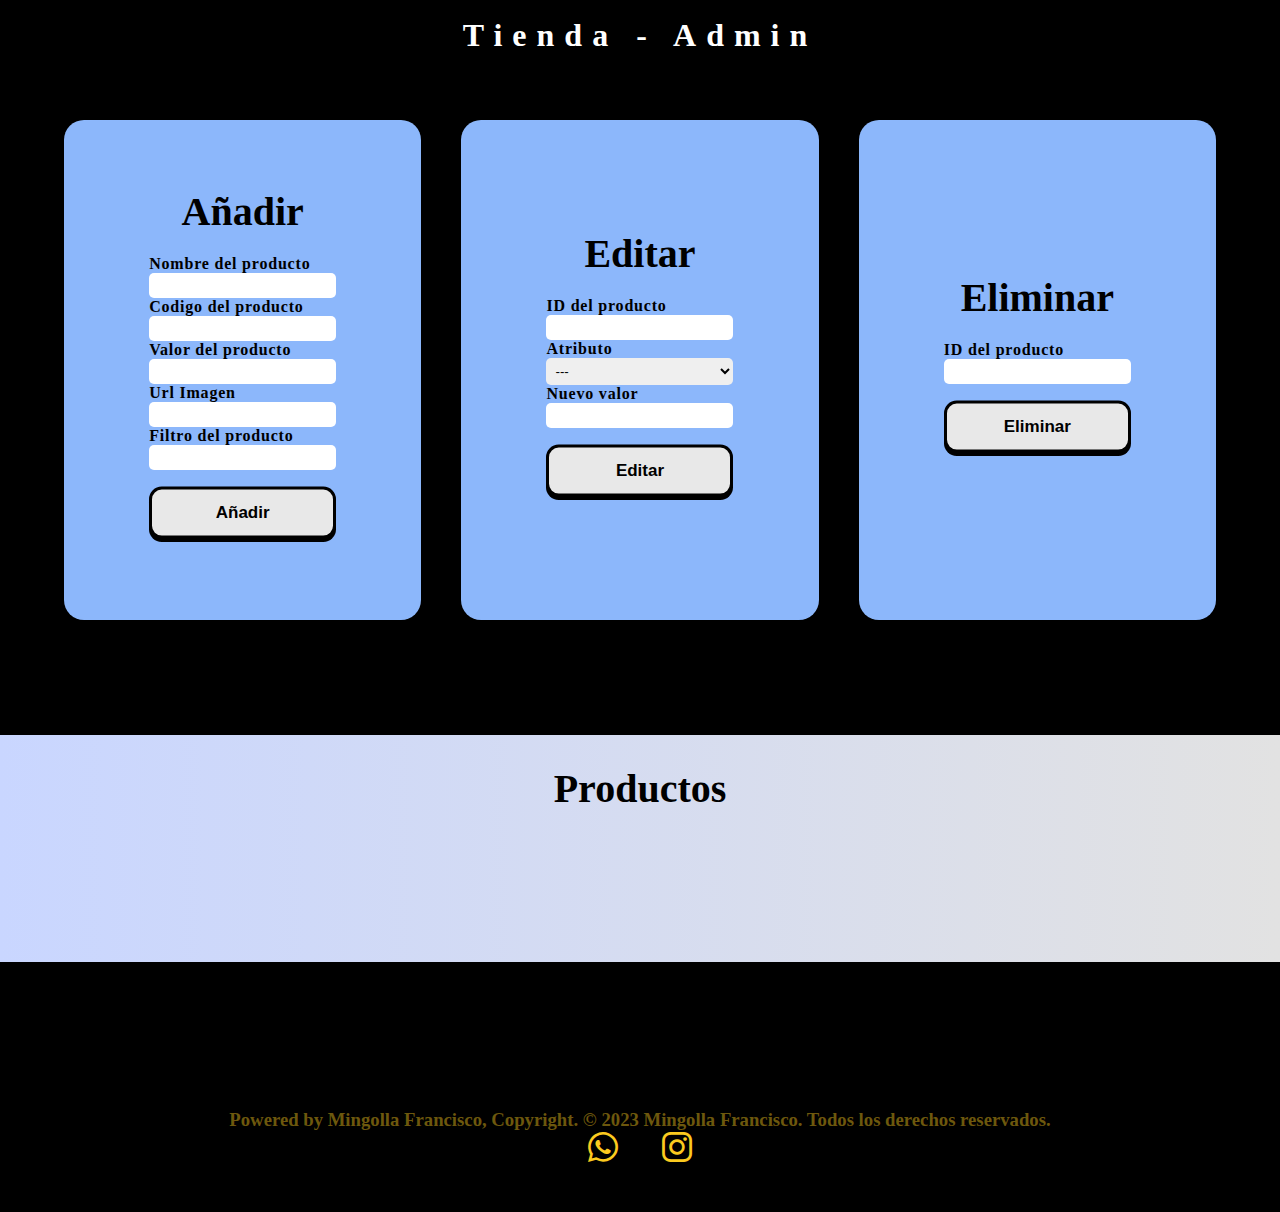
==== admin/admin.html @ f98934b6 "Subida al servidor" ====
<!DOCTYPE html>
<html lang="en">

<head>
    <meta charset="UTF-8">
    <meta http-equiv="X-UA-Compatible" content="IE=edge">
    <meta name="viewport" content="width=device-width, initial-scale=1.0">
    <title>Admin</title>
    <link href="https://cdn.jsdelivr.net/npm/bootstrap@5.3.0-alpha3/dist/css/bootstrap.min.css" rel="stylesheet" integrity="sha384-KK94CHFLLe+nY2dmCWGMq91rCGa5gtU4mk92HdvYe+M/SXH301p5ILy+dN9+nJOZ" crossorigin="anonymous">
    <link rel="stylesheet" href="https://cdn.jsdelivr.net/npm/bootstrap-icons@1.10.5/font/bootstrap-icons.css">
    <link rel="stylesheet" href="./style.css">
</head>
<body>
    <header id="header">
        <h1>Tienda - Admin</h1>
    </header>

    <main>
        <div class="contenedor">
            <!-- Añadir -->
            <div class="añadir">
                <h2>Añadir</h2>
                <form>
                    <label>Nombre del producto</label>
                    <input type="text" id="productoAñadir" name="nombreDelProducto">

                    <label>Codigo del producto</label>
                    <input type="text" id="idAñadir">

                    <label>Valor del producto</label>
                    <input type="number" id="valorAñadir">

                    <label>Url Imagen</label>
                    <input type="text" id="imagenAñadir">

                    <label>Filtro del producto</label>
                    <input type="text" id="filtroAñadir">
                    
                    <button id="botonAñadir" >
                        <span class="button_top">Añadir</span>
                    </button>
                </form>
            </div>
            <!-- Editar -->
            <div class="editar">
                <h2>Editar</h2>
                <form>
                    <label>ID del producto</label>
                    <input type="text" id="productoEditar">
                    <label>Atributo</label>
                    <select id="atributoEditar">
                        <option value="">---</option>
                    </select>
                    <label>Nuevo valor</label>
                    <input type="text" id="nuevoAtributo">
                    <button id="botonEditar" >
                        <span class="button_top">Editar</span>
                    </button>
                </form>
            </div>

            <!-- Eliminar -->
            <div class="eliminar">
                <h2>Eliminar</h2>
                <form>
                    <label>ID del producto</label>
                    <input type="text" id="productoEliminar">
                    <button id="botonEliminar" >
                        <span class="button_top">Eliminar</span>
                    </button>
                </form>
            </div>
        </div>
        <!-- Mostrar el mensaje -->
        <div class="contenedorMensaje">
            <div id="mensaje"></div>
        </div>
        <!-- Productos -->
        <div class="contenedorProductos">
            <h2>Productos</h2>
            <div class="mostrarProductos" id="mostrarProductos">
                
            </div>
        </div>
        </div>
    </main>
    <footer>
        <h3>
            Powered by Mingolla Francisco, Copyright. © 2023 Mingolla Francisco. Todos los derechos reservados.
        </h3>
        <div>
            <a href="https://wa.link/d6gtie" target="_blank">
                <i class="bi bi-whatsapp"></i>
            </a>
            <a href="https://www.instagram.com/franciscomingolla/" target="_blank">
                <i class="bi bi-instagram"></i>
            </a>
        </div>
    </footer>
    <script src="./admin.js"></script>
</body>

</html>
---- admin/style.css ----
* {
    margin: 0;
    padding: 0;
    box-sizing: border-box;
}

body {
    background-color: black;
}
main{ 
    color: white;
}
h1 {
    font-weight: 900;
    color: white;
    letter-spacing: 10px;
    text-align: center;
    margin: 30px 0px;
}
h2{
    text-align: center;
    padding-bottom: 20px;
    font-weight: 900;
    font-size: 40px;
    color: black;
}
.idProducto{
    font-size: 15px;
    color: red;
}
.precioProducto{
    font-size: 25px;
    color:#FBCA1F;
}
label{
    color: black;
    font-weight: 900;
    letter-spacing: .8px;
}
/* img {
    width: 450px;
    height: 350px;
    object-fit: cover;
    border-radius: 20px 20px 0px 0px;
    margin-bottom: 20px;
} */

header {
    display: flex;
    align-items: center;
    justify-content: center;
    gap: 15%;
    height: 70px;
    width: 100%;
}

.contenedor {
    display: flex;
    justify-content: space-between;
    align-items: flex-start;
    margin: 50px auto 45px auto;
    width: 90%;
    flex-wrap: wrap;
    gap: 40px;
}

.contenedor div {
    display: flex;
    flex-direction: column;
    align-items: center;
    justify-content: center;
    background-color: #8cb7fb;
    height: 500px;
    width: 400px;
    border-radius: 20px;
    flex: 1 1 300px;
}

.contenedor div form {
    display: flex;
    flex-direction: column;
    padding-bottom: 10px;
}

.contenedor div form input,
select {
    border-radius: 5px;
    border: none;
    padding: 5px;
    color: black;
}
option{
    color: black;
}

button{
    --button_radius: 0.75em;
    --button_color: #e8e8e8;
    --button_outline_color: #000000;
    font-size: 17px;
    font-weight: bold;
    border: none;
    border-radius: var(--button_radius);
    background: var(--button_outline_color);
    margin-top: 20px;
  }
.button_top {
    display: block;
    box-sizing: border-box;
    border: 3px solid var(--button_outline_color);
    border-radius: var(--button_radius);
    padding: 0.75em 1.5em;
    background: var(--button_color);
    color: var(--button_outline_color);
    transform: translateY(-0.2em);
    transition: transform 0.1s ease;
}
button:hover .button_top {
    transform: translateY(-0.33em);
}
button:active .button_top {
    transform: translateY(0);
}
.mostrarProductos {
    width: 90%;
    margin: auto;
    display: flex;
    justify-content: center;
    gap: 50px;
    margin-bottom: 100px;
    flex-wrap: wrap;
}

.contenedorMensaje {
    display: flex;
    justify-content: center;
    width: 100%;
    margin-left: auto;
    height: 70px;
}

.contenedorProductos{
    background: linear-gradient(to right, #c9d6ff, #e2e2e2);
    padding: 30px 0;
}
.repetidoError,
.realizado,
.llenarCampos,
.noExisteError {
    margin: 15px 0px;
}

.llenarCampos::after,
.noExisteError::after,
.repetidoError::after,
.realizado::after {
    background-color: red;
    font-size: 17px;
    padding: 10px;
    border-radius: 10px;
}

.realizado::after {
    content: 'Realizado';
    background-color: green;
}

.repetidoError::after {
    content: 'Este elemento ya existe';
}

.llenarCampos::after {
    content: 'Por favor compruebe que todos los campos estan llenos';
}

.noExisteError::after {
    content: 'Este elemento no existe';
}
footer{
    background-color:black;
    color: #fbcb1f70;
    margin: 0 25px;
    height: 150px;
    border-radius: 10px;
    display: flex;
    justify-content: center;
    align-items: center;
    flex-direction: column;
    text-align: center;
    margin-top: 100px;
}

footer div a{
    margin: 5px 20px;
}
.bi{
    font-size: 30px;
    color: #FBCA1F;
}
a{
    text-decoration: none;
}
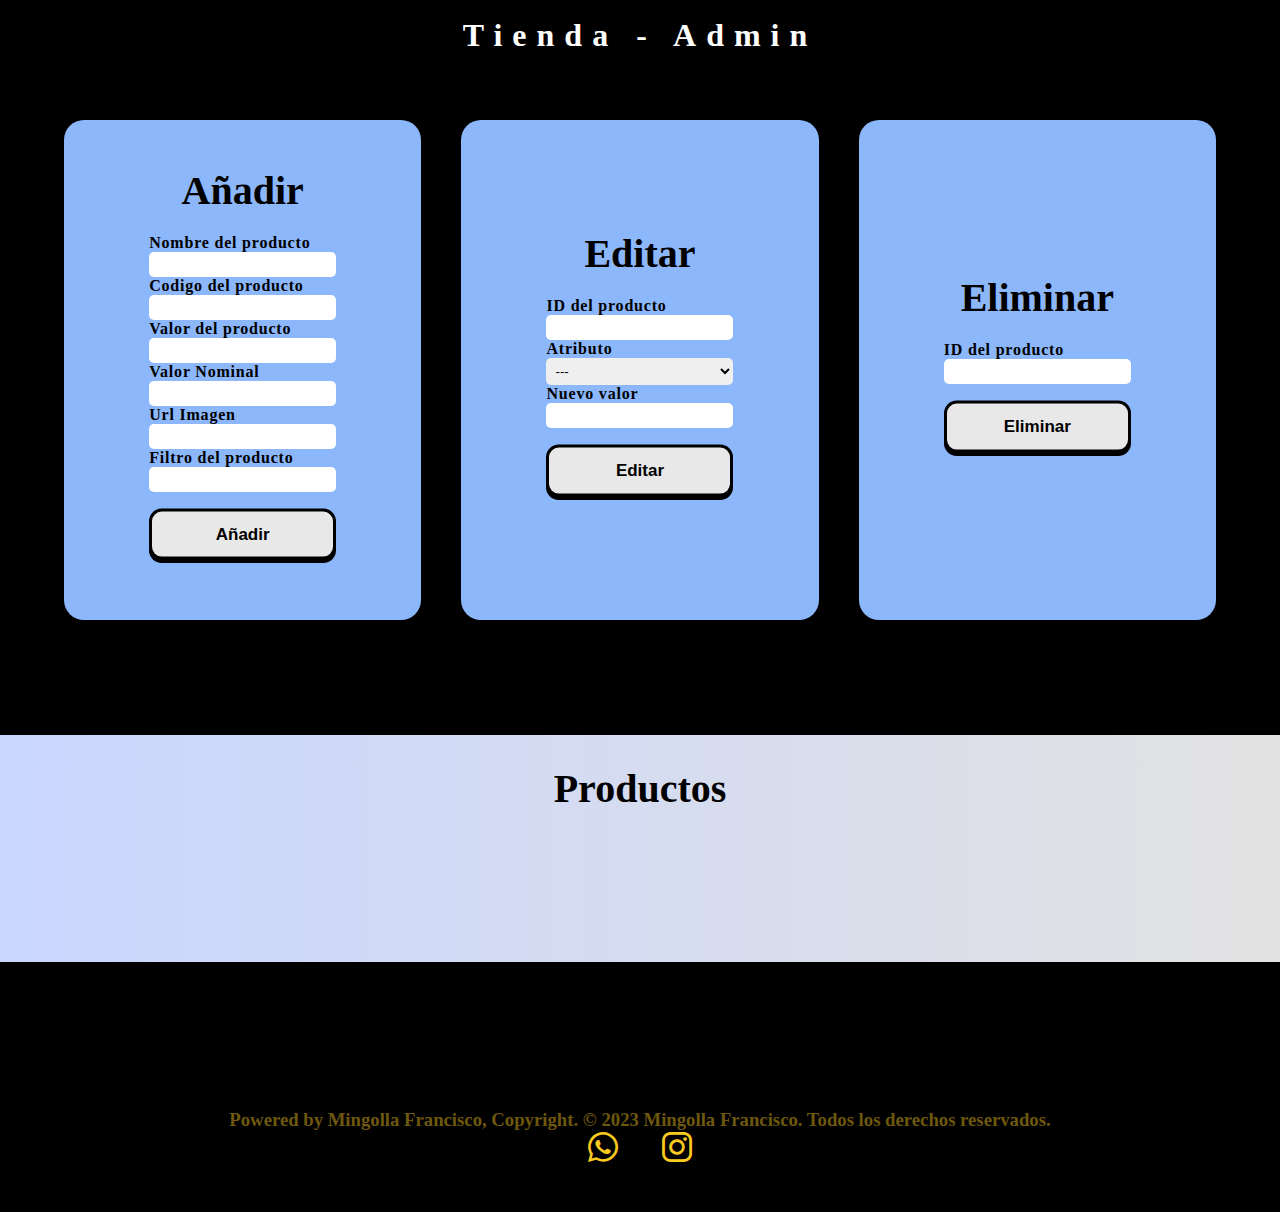
==== commit 162a4909: "s" ====
--- a/admin/admin.html
+++ b/admin/admin.html
@@ -29,6 +29,10 @@
 
                     <label>Valor del producto</label>
                     <input type="number" id="valorAñadir">
+
+                    
+                    <label>Valor Nominal</label>
+                    <input type="number" id="valorNadñadir">
 
                     <label>Url Imagen</label>
                     <input type="text" id="imagenAñadir">
--- a/admin/style.css
+++ b/admin/style.css
@@ -37,13 +37,6 @@
     font-weight: 900;
     letter-spacing: .8px;
 }
-/* img {
-    width: 450px;
-    height: 350px;
-    object-fit: cover;
-    border-radius: 20px 20px 0px 0px;
-    margin-bottom: 20px;
-} */
 
 header {
     display: flex;
